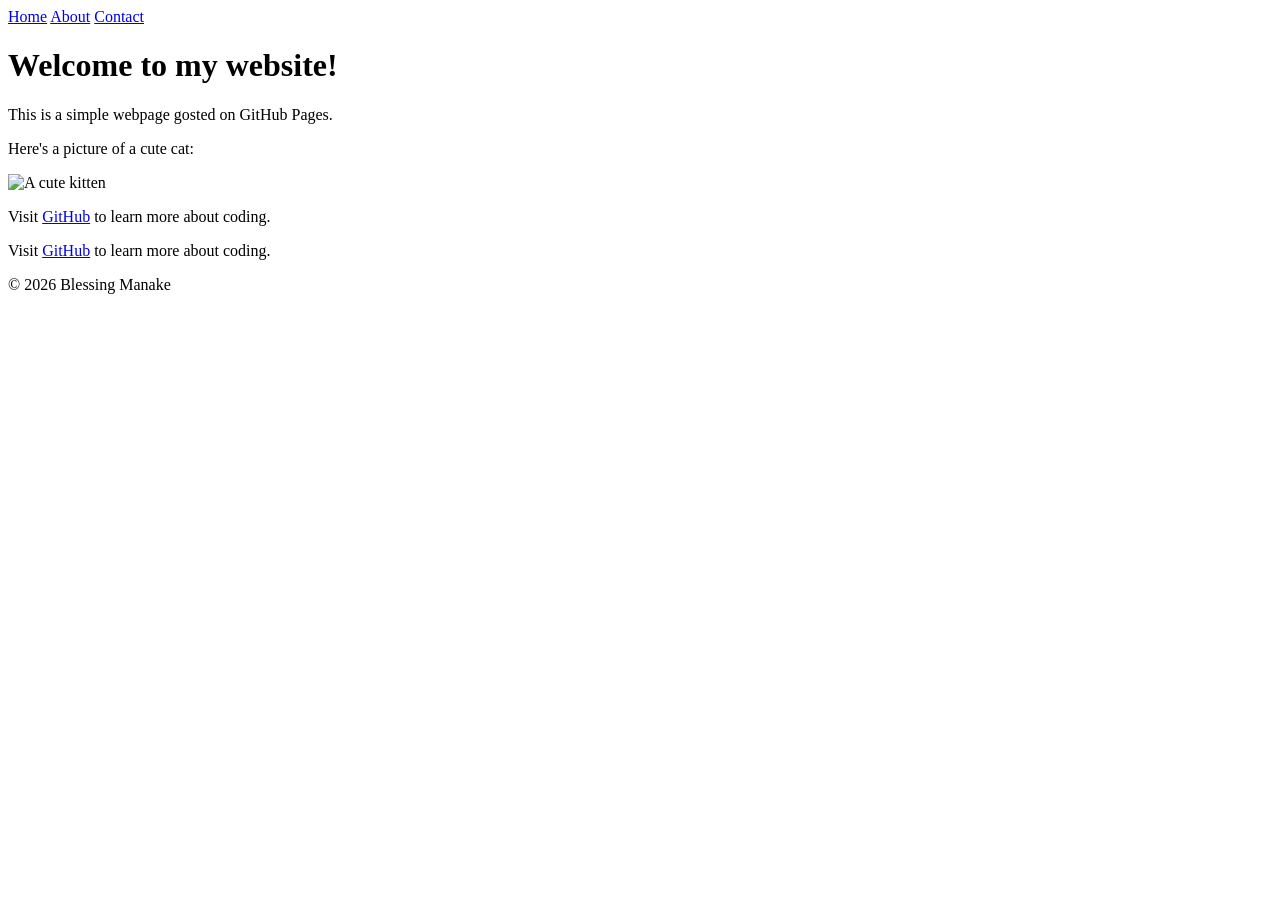
==== index.html @ ee54bcc5 "Added About and Contact pages with navigation" ====
<!DOCTYPE html>  
<html lang="en">

<head>
    <meta charset="UTF-8">
    <meta name="viewpoint" content="width=device-width, initial-scale=1.0">
    <title>My First GitHub Page</title>
</head>
<body>
    <header>
        <nav>
            <a href="index.html">Home</a>
            <a href="about.html">About</a>
            <a href="contact.html">Contact</a>
        </nav>    
        <h1>Welcome to my website!</h1>
    </header>
    
    
    <main>
        <p>This is a simple webpage gosted on GitHub Pages.</p>
        <p>Here's a picture of a cute cat:</p>
        <img src="https://placekitten.com/200/300" alt="A cute kitten">
          <p>Visit <a href="https://github.com">GitHub</a> to learn more about coding.</p>


          <p>Visit <a href="https://github.com">GitHub</a> to learn more about coding.</p>
    </main>
    
    
    <footer>
        <p>&copy; 2026 Blessing Manake</p>
    </footer>
</body>       
</html>
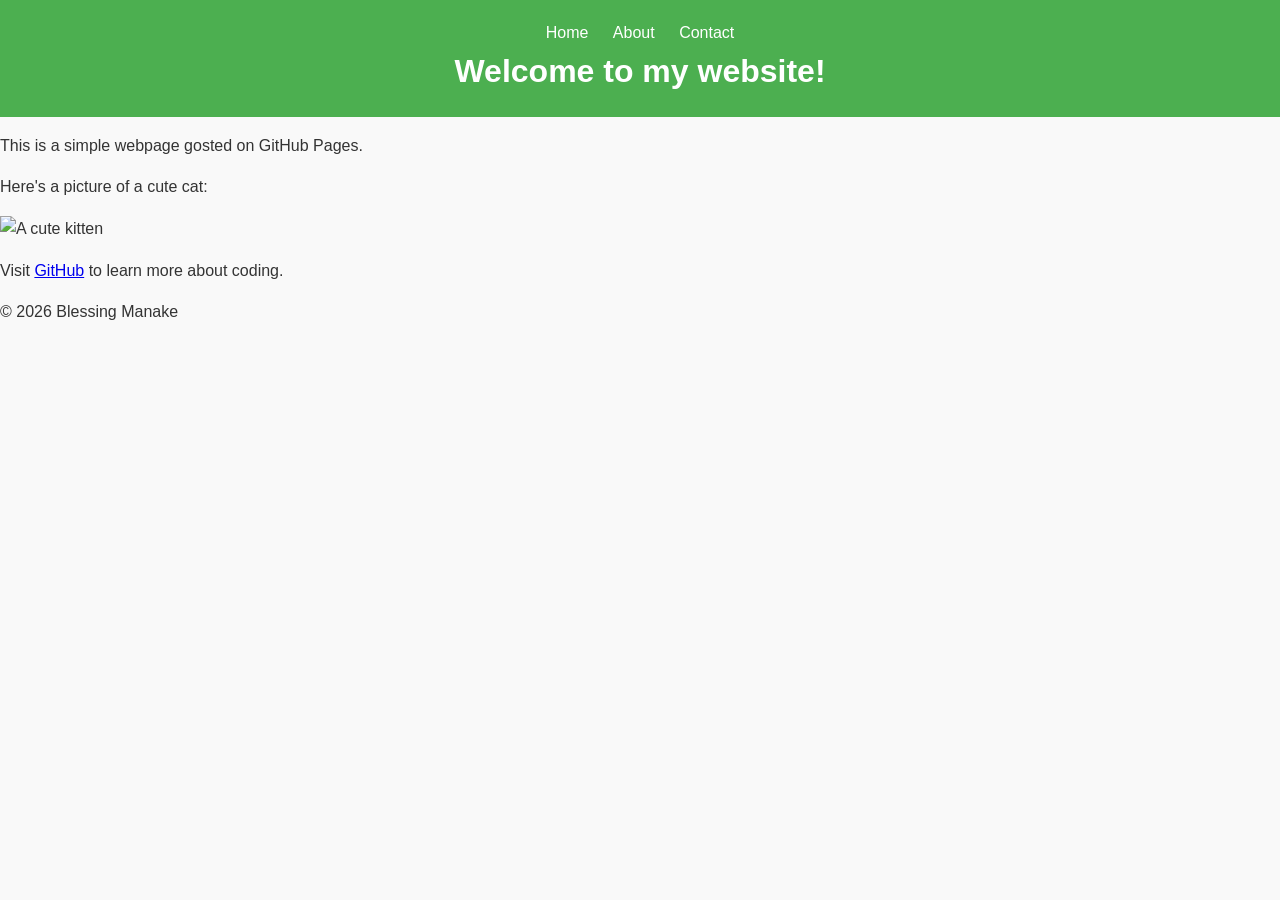
==== commit f737ab4f: "Update image source to a different cat image" ====
--- a/index.html
+++ b/index.html
@@ -5,6 +5,7 @@
     <meta charset="UTF-8">
     <meta name="viewpoint" content="width=device-width, initial-scale=1.0">
     <title>My First GitHub Page</title>
+    <link rel="stylesheet" href="styles.css">
 </head>
 <body>
     <header>
@@ -20,10 +21,7 @@
     <main>
         <p>This is a simple webpage gosted on GitHub Pages.</p>
         <p>Here's a picture of a cute cat:</p>
-        <img src="https://placekitten.com/200/300" alt="A cute kitten">
-          <p>Visit <a href="https://github.com">GitHub</a> to learn more about coding.</p>
-
-
+        <img src="https://placecats.com/300/200" alt="A cute kitten">
           <p>Visit <a href="https://github.com">GitHub</a> to learn more about coding.</p>
     </main>
     
--- a/styles.css
+++ b/styles.css
@@ -0,0 +1,128 @@
+selector {
+
+property: value;
+
+}
+body {
+
+font-family: Arial, sans-serif;
+
+color: #333;
+
+background-color: #f9f9f9;
+
+margin: 0;
+
+padding: 0;
+
+line-height: 1.6;
+
+}
+header {
+
+background-color: #4CAF50;
+
+color: white;
+
+padding: 20px;
+
+text-align: center;
+
+}
+
+
+header h1 {
+
+margin: 0;
+
+}
+
+
+nav a {
+
+color: white;
+
+text-decoration: none;
+
+margin: 0 10px;
+  nav a:hover {
+
+text-decoration: underline;
+
+}
+  main {
+
+padding: 20px;
+
+max-width: 800px;
+
+margin: 0 auto;
+
+}
+
+
+main img {
+
+max-width: 100%;
+
+height: auto;
+
+display: block;
+
+margin: 20px 0;
+
+}
+  footer {
+
+background-color: #333;
+
+color: white;
+
+text-align: center;
+
+padding: 10px;
+
+position: fixed;
+
+bottom: 0;
+
+width: 100%;
+
+}
+  p {
+
+font-size: 1.1em;
+
+}
+
+
+a {
+
+color: #4CAF50;
+
+text-decoration: none;
+
+}
+
+
+a:hover {
+
+text-decoration: underline;
+
+}
+  img {
+
+border: 5px solid #4CAF50;
+
+border-radius: 10px;
+
+}
+ main a[href^="mailto:"] {
+
+color: #ff5722;
+
+font-weight: bold;
+
+}
+  
+  
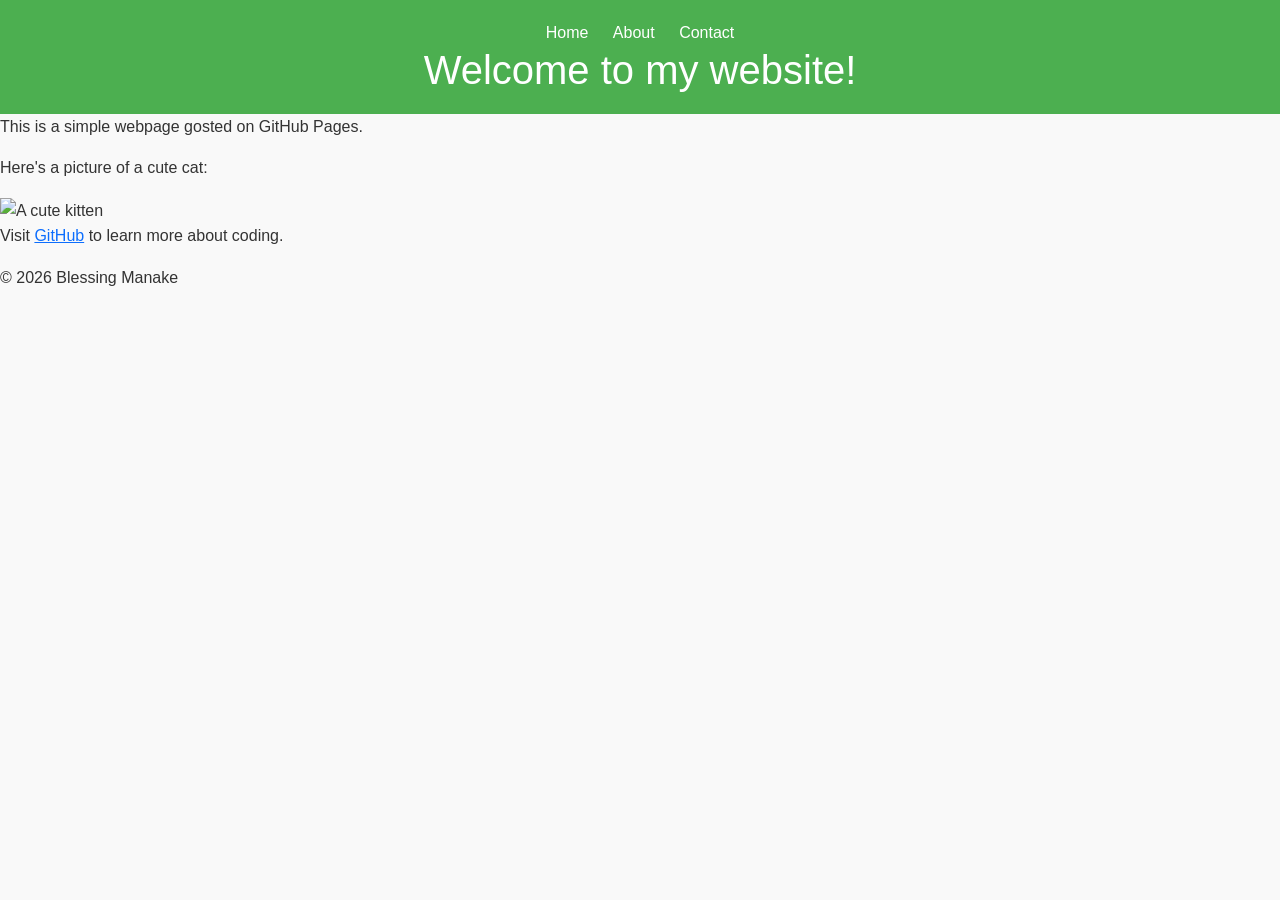
==== commit 1a6a0df3: "Update index.html" ====
--- a/index.html
+++ b/index.html
@@ -5,6 +5,9 @@
     <meta charset="UTF-8">
     <meta name="viewpoint" content="width=device-width, initial-scale=1.0">
     <title>My First GitHub Page</title>
+    <!-- Bootstrap CSS --> 
+
+<link href="https://cdn.jsdelivr.net/npm/bootstrap@5.3.0/dist/css/bootstrap.min.css" rel="stylesheet"> 
     <link rel="stylesheet" href="styles.css">
 </head>
 <body>
@@ -29,6 +32,11 @@
     <footer>
         <p>&copy; 2026 Blessing Manake</p>
     </footer>
+   <!-- Bootstrap JS and dependencies --> 
+
+<script src="https://cdn.jsdelivr.net/npm/@popperjs/core@2.11.6/dist/umd/popper.min.js"></script> 
+
+<script src="https://cdn.jsdelivr.net/npm/bootstrap@5.3.0/dist/js/bootstrap.min.js"></script>  
 </body>       
 </html>
 
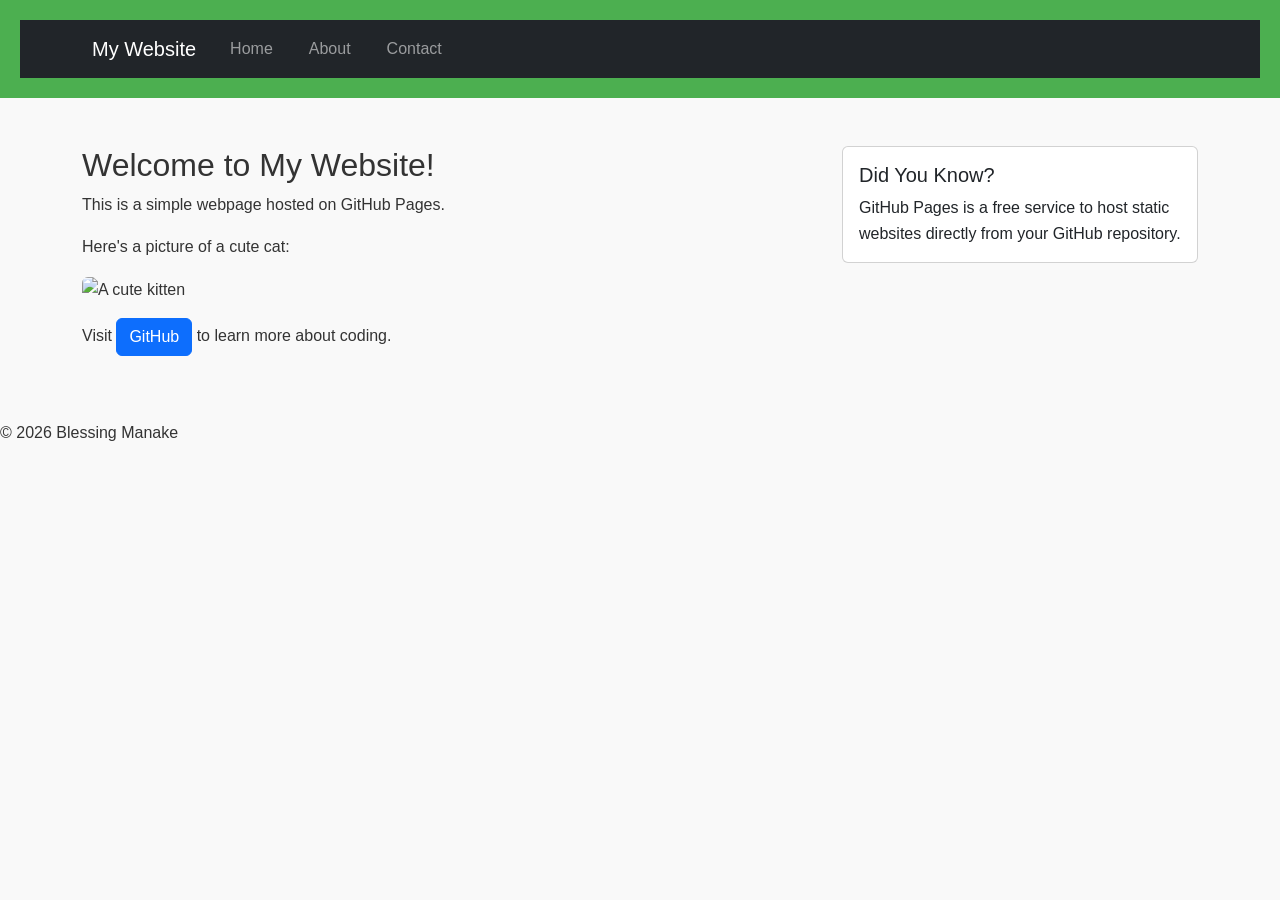
==== commit ade13ac8: "Update index.html" ====
--- a/index.html
+++ b/index.html
@@ -12,20 +12,65 @@
 </head>
 <body>
     <header>
-        <nav>
-            <a href="index.html">Home</a>
-            <a href="about.html">About</a>
-            <a href="contact.html">Contact</a>
-        </nav>    
-        <h1>Welcome to my website!</h1>
+  <nav class="navbar navbar-expand-lg navbar-dark bg-dark"> 
+        <div class="container"> 
+            <a class="navbar-brand" href="index.html">My Website</a> 
+            <button class="navbar-toggler" type="button" data-bs-toggle="collapse" data-bs-target="#navbarNav"> 
+                <span class="navbar-toggler-icon"></span> 
+            </button> 
+            <div class="collapse navbar-collapse" id="navbarNav"> 
+                <ul class="navbar-nav"> 
+                    <li class="nav-item"> 
+                        <a class="nav-link" href="index.html">Home</a> 
+                    </li> 
+                    <li class="nav-item"> 
+                        <a class="nav-link" href="about.html">About</a> 
+                    </li> 
+                    <li class="nav-item"> 
+                        <a class="nav-link" href="contact.html">Contact</a> 
+                    </li> 
+                </ul> 
+            </div> 
+        </div> 
+    </nav> 
     </header>
     
     
-    <main>
-        <p>This is a simple webpage gosted on GitHub Pages.</p>
-        <p>Here's a picture of a cute cat:</p>
-        <img src="https://placecats.com/300/200" alt="A cute kitten">
-          <p>Visit <a href="https://github.com">GitHub</a> to learn more about coding.</p>
+    <main class="container my-5"> 
+
+    <div class="row"> 
+
+        <div class="col-md-8"> 
+
+            <h2>Welcome to My Website!</h2> 
+
+            <p>This is a simple webpage hosted on GitHub Pages.</p> 
+
+            <p>Here's a picture of a cute cat:</p> 
+
+            <img src="https://placecats.com/300/200" alt="A cute kitten" class="img-fluid rounded"> 
+
+            <p class="mt-3">Visit <a href="https://github.com" class="btn btn-primary">GitHub</a> to learn more about coding.</p> 
+
+        </div> 
+
+        <div class="col-md-4"> 
+
+            <div class="card"> 
+
+                <div class="card-body"> 
+
+                    <h5 class="card-title">Did You Know?</h5> 
+
+                    <p class="card-text">GitHub Pages is a free service to host static websites directly from your GitHub repository.</p> 
+
+                </div> 
+
+            </div> 
+
+        </div> 
+    </div>
+       
     </main>
     
     
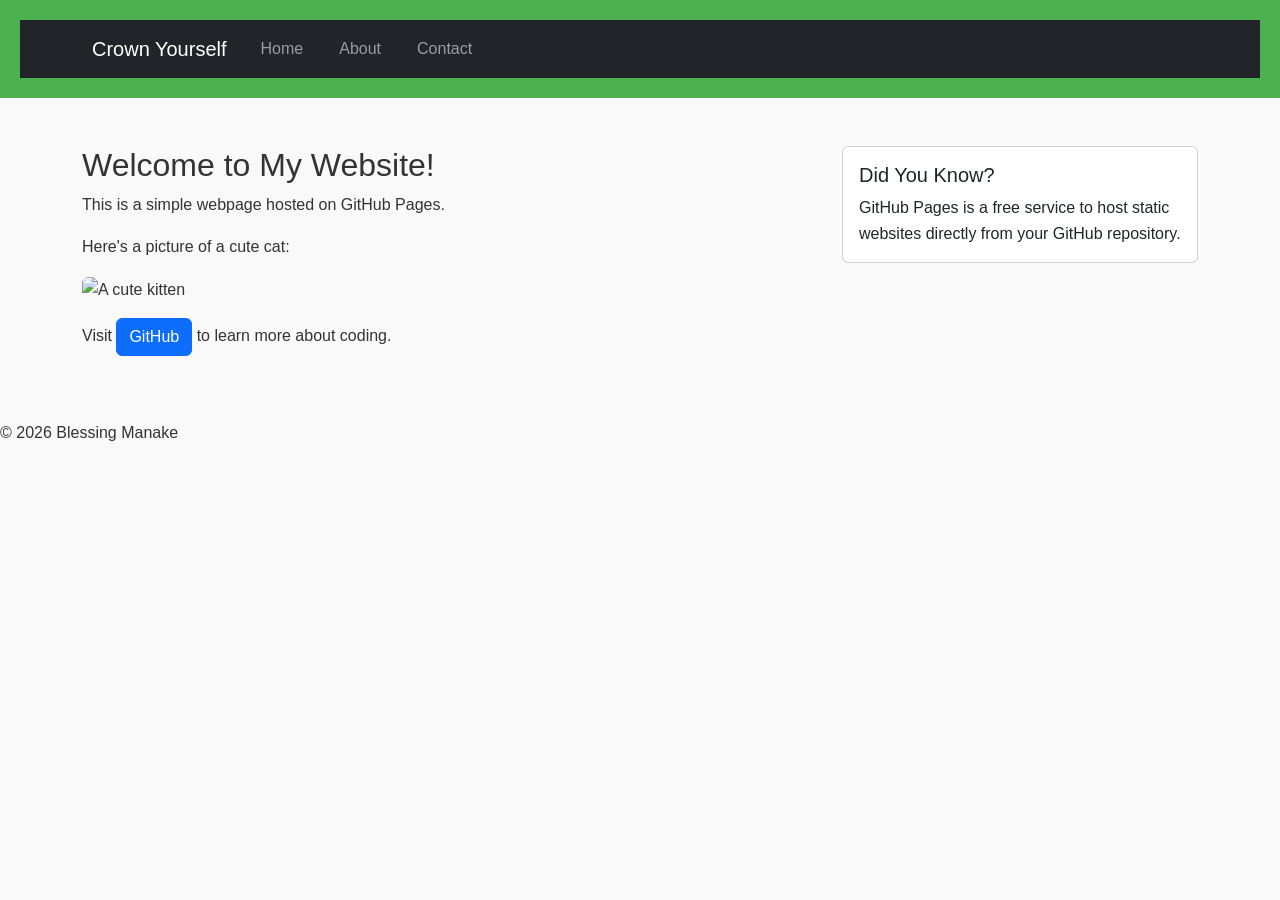
==== commit e059e574: "Update index.html" ====
--- a/index.html
+++ b/index.html
@@ -14,7 +14,7 @@
     <header>
   <nav class="navbar navbar-expand-lg navbar-dark bg-dark"> 
         <div class="container"> 
-            <a class="navbar-brand" href="index.html">My Website</a> 
+            <a class="navbar-brand" href="index.html">Crown Yourself</a> 
             <button class="navbar-toggler" type="button" data-bs-toggle="collapse" data-bs-target="#navbarNav"> 
                 <span class="navbar-toggler-icon"></span> 
             </button> 
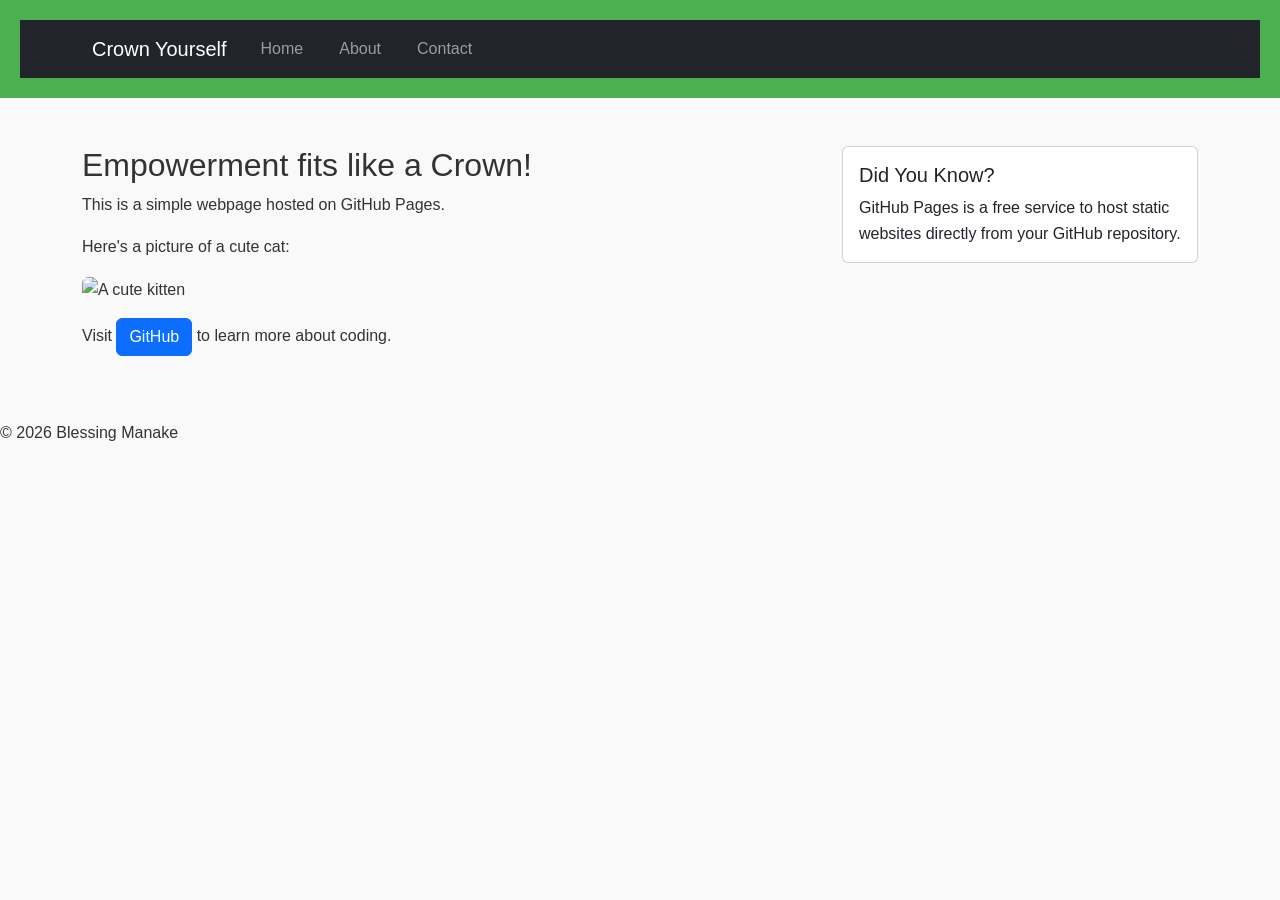
==== commit d047154c: "Update index.html" ====
--- a/index.html
+++ b/index.html
@@ -42,7 +42,7 @@
 
         <div class="col-md-8"> 
 
-            <h2>Welcome to My Website!</h2> 
+            <h2>Empowerment fits like a Crown!</h2> 
 
             <p>This is a simple webpage hosted on GitHub Pages.</p> 
 
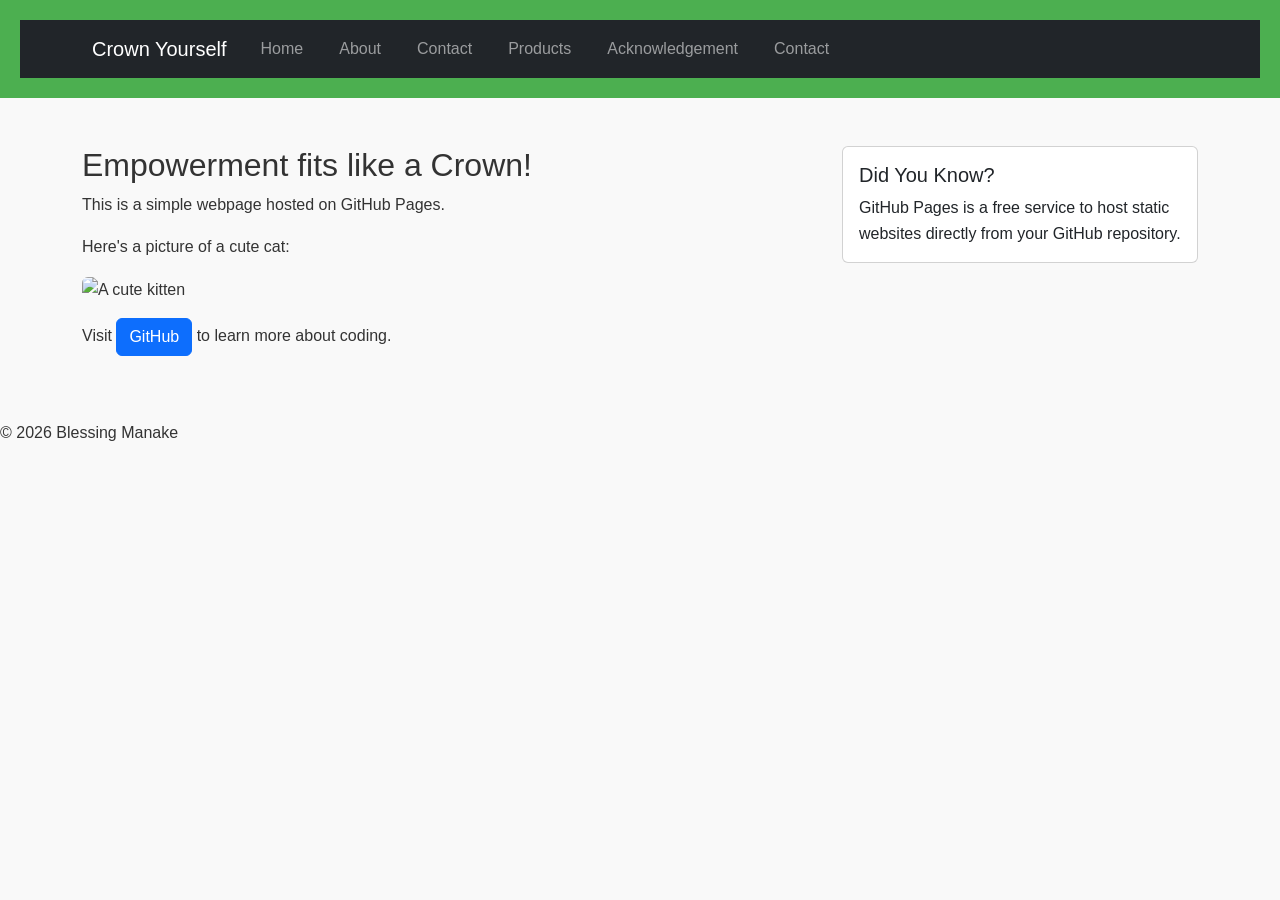
==== commit 92e49b45: "Add new navigation links to index.html" ====
--- a/index.html
+++ b/index.html
@@ -25,9 +25,18 @@
                     </li> 
                     <li class="nav-item"> 
                         <a class="nav-link" href="about.html">About</a> 
-                    </li> 
+                    </li>
                     <li class="nav-item"> 
                         <a class="nav-link" href="contact.html">Contact</a> 
+                    </li>    
+                    <li class="nav-item">
+                       <a class="nav-link" href="products.html">Products</a>
+                    </li>   
+                    <li class="nav-item">
+                        <a class="nav-link" href="acknowledgement-2.html">Acknowledgement</a>
+                    </li>
+                    <li class="nav-item">
+                        <a class="nav-link" href="contact-2.html">Contact</a>
                     </li> 
                 </ul> 
             </div> 
